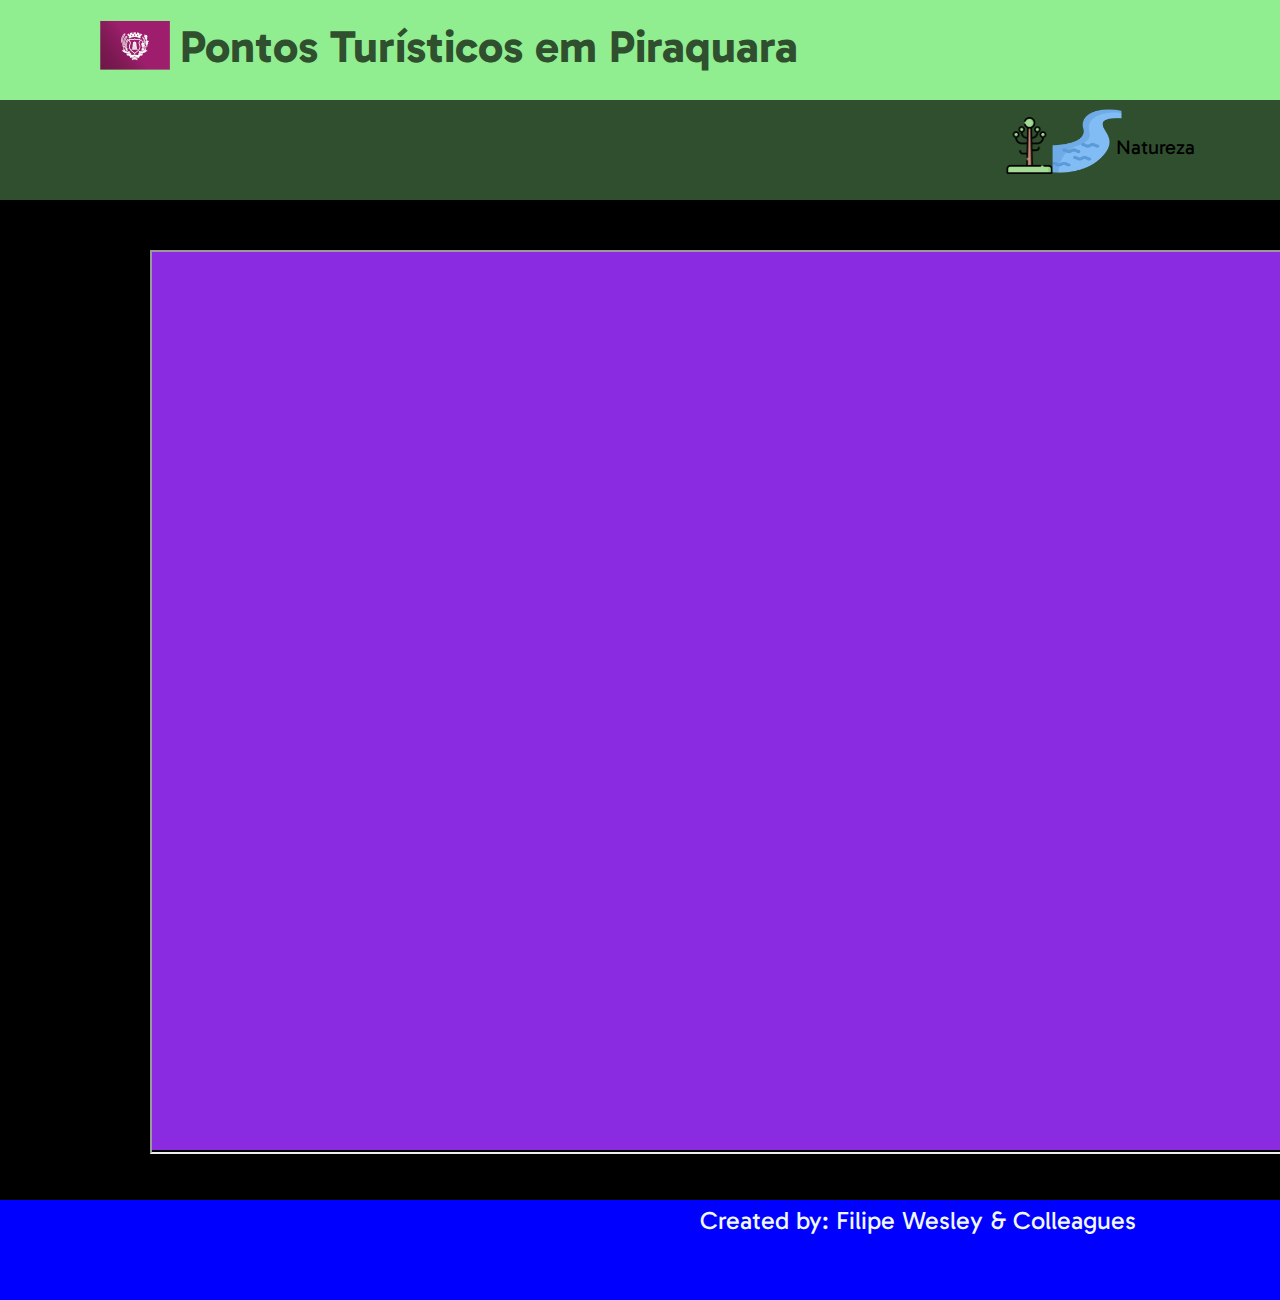
==== index.html @ 35953d9b "Add files via upload" ====
<!DOCTYPE html>
<html lang="pt-br">
<head>
    <meta charset="UTF-8">
    <meta name="viewport" content="width=device-width, initial-scale=1.0">
    <title>Pontos Turísticos em Piraquara</title>
    <link rel="shortcut icon" href="icone.png" type="image/x-icon">
    <link rel="stylesheet" href="style.css">
</head>
<body>
    <header>
        <a href="index.html"><h1>Pontos Turísticos em Piraquara</h1>
        <img class="Brasão" src="brasao.png" alt="Bandeira Municipal de Piraquara"></a>
        <div class="header2">
            <img class="Araucária" src="araucaria.png" alt="Imagem de uma Araucária">
            <img class="Rio" src="rio.png" alt="Imagem de um Rio">
            <p class="Natureza">Natureza</p>
        </div>
    </header>
    <main>
        <div class="MapBox">
            <iframe src="https://www.google.com/maps/d/u/3/edit?mid=1JZEKX3u_CGFttxQZuxmZubvmrE4pJf4&usp=sharing" alt="Mapa dos Pontos"></iframe>
        </div>
    </main>
    <footer>
        <p class="consideracoes">Created by: Filipe Wesley & Colleagues</p>
    </footer>
</body>
</html>
---- style.css ----
@import url('https://fonts.googleapis.com/css2?family=Gabarito:wght@500&display=swap');

body{
  font-family: 'Gabarito';
}
header{
  position: absolute;
  left: 0px;
  top: 0px;  
  background-color: #90ee90;
  width: 1903px;
  height: 100px;
}
h1{
  position: absolute;
  top: -10px;
  left: 180px;
  font-size: 45px;
  color:#2F4F2F;
}
.header2{
  position: absolute;
  left: 0px;
  top: 100px;
  background-color:#2F4F2F;
  width: 1903px;
  height: 100px;
}
.Brasão{
  position: absolute;
  top: 20px;
  left: 100px;
}
.Araucária{
  position: absolute;
  top: 16.5px;
  right: 845px;
  width: 3%;
}
.Rio{
  position: absolute;
  top: 5px;
  right: 780px;
  width: 3.8%;
}
.Natureza{
  position: absolute;
  top: 15px;
  right: 715px;
  width: 3.8%;
  font-size: 20px;
}
main{
  background-color: black;
  position: absolute;
  top: 200px;
  left: 0px;
  width: 1903px;
  height: 1000px;
  align-items: center;
}
.MapBox{
  background-color: blueviolet;
  position: absolute;
  width: 1603px;
  height: 900px;
  top: 50px;
  left: 150px;
}
iframe{
  width: 100%;
  height: 100%;
}
footer{
  background-color: blue;
  position: absolute;
  width: 1903px;
  height: 100px;
  left: 0px;
  top: 1200px;
}
.consideracoes{
  color: aliceblue;
  font-size: 25px;
  position: absolute;
  top: -20px;
  left: 700px;
}
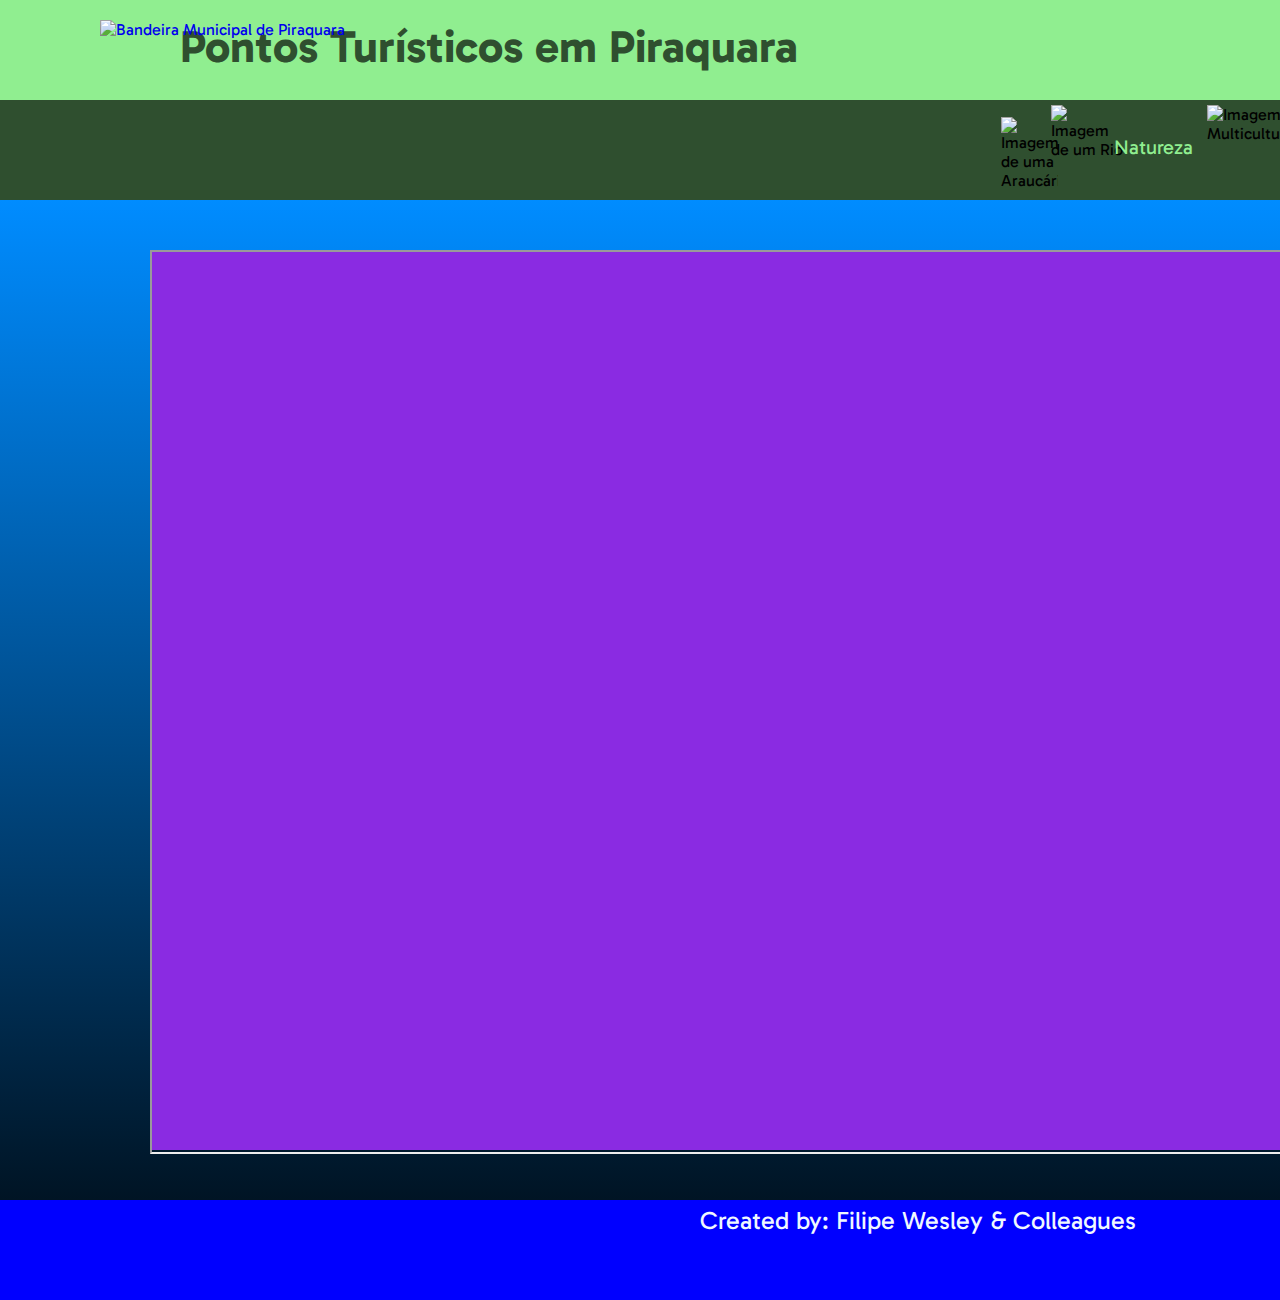
==== commit af48b3fa: "Add files via upload" ====
--- a/index.html
+++ b/index.html
@@ -4,22 +4,26 @@
     <meta charset="UTF-8">
     <meta name="viewport" content="width=device-width, initial-scale=1.0">
     <title>Pontos Turísticos em Piraquara</title>
-    <link rel="shortcut icon" href="icone.png" type="image/x-icon">
-    <link rel="stylesheet" href="style.css">
+    <link rel="shortcut icon" href="Imagens/icone.png" type="image/x-icon">
+    <link rel="stylesheet" href="Natureza.css">
 </head>
 <body>
     <header>
         <a href="index.html"><h1>Pontos Turísticos em Piraquara</h1>
-        <img class="Brasão" src="brasao.png" alt="Bandeira Municipal de Piraquara"></a>
+        <img class="Brasão" src="Imagens/brasao.png" alt="Bandeira Municipal de Piraquara"></a>
         <div class="header2">
-            <img class="Araucária" src="araucaria.png" alt="Imagem de uma Araucária">
-            <img class="Rio" src="rio.png" alt="Imagem de um Rio">
-            <p class="Natureza">Natureza</p>
+            <img class="Araucária" src="Imagens/araucaria.png" alt="Imagem de uma Araucária">
+            <img class="Rio" src="Imagens/rio.png" alt="Imagem de um Rio">
+            <a href="Natureza.html"><p class="Natureza">Natureza</p></a>
+            <img class="Pessoas" src="Imagens/culturas.png" alt="Imagem Multicultural">
+            <a href="Cultura.html"><p class="Cultura">Cultura</p></a>
+            <img class="Livro" src="Imagens/historias.png" alt="Ícone da História">
+            <a href="Historia.html"><p class="Historia">História</p></a>
         </div>
     </header>
     <main>
         <div class="MapBox">
-            <iframe src="https://www.google.com/maps/d/u/3/edit?mid=1JZEKX3u_CGFttxQZuxmZubvmrE4pJf4&usp=sharing" alt="Mapa dos Pontos"></iframe>
+            <iframe src="https://www.google.com/maps/d/embed?mid=1JZEKX3u_CGFttxQZuxmZubvmrE4pJf4&ehbc=2E312F" alt="Mapa dos Pontos"></iframe>
         </div>
     </main>
     <footer>
--- a/Natureza.css
+++ b/Natureza.css
@@ -0,0 +1,114 @@
+@import url('https://fonts.googleapis.com/css2?family=Gabarito:wght@500&display=swap');
+
+body{
+  font-family: 'Gabarito';
+}
+header{
+  position: absolute;
+  left: 0px;
+  top: 0px;  
+  background-color: #90ee90;
+  width: 1903px;
+  height: 100px;
+}
+h1{
+  position: absolute;
+  top: -10px;
+  left: 180px;
+  font-size: 45px;
+  color:#2F4F2F;
+}
+.header2{
+  position: absolute;
+  left: 0px;
+  top: 100px;
+  background-color:#2F4F2F;
+  width: 1903px;
+  height: 100px;
+}
+.Brasão{
+  position: absolute;
+  top: 20px;
+  left: 100px;
+}
+.Araucária{
+  position: absolute;
+  top: 16.5px;
+  right: 845px;
+  width: 3%;
+}
+.Rio{
+  position: absolute;
+  top: 5px;
+  right: 780px;
+  width: 3.8%;
+}
+.Natureza{
+  position: absolute;
+  top: 15px;
+  right: 710px;
+  font-size: 20px;
+  color: #90ee90;
+}
+.Pessoas{
+    position: absolute;
+    top: 5px;
+    right: 620px;
+    width: 4%;
+}
+.Cultura{
+    position: absolute;
+    top: 15px;
+    right: 550px;
+    font-size: 20px;
+    color: #90ee90;
+}
+.Livro{
+    position: absolute;
+    top: 5px;
+    right: 455px;
+    width: 4%;
+}
+.Historia{
+    position: absolute;
+    top: 15px;
+    right: 380px;
+    font-size: 20px;
+    color: #90ee90;
+}
+main{
+  background: linear-gradient(to bottom, #008cff, #001424);
+  position: absolute;
+  top: 200px;
+  left: 0px;
+  width: 1903px;
+  height: 1000px;
+  align-items: center;
+}
+.MapBox{
+  background-color: blueviolet;
+  position: absolute;
+  width: 1603px;
+  height: 900px;
+  top: 50px;
+  left: 150px;
+}
+iframe{
+  width: 100%;
+  height: 100%;
+}
+footer{
+  background-color: blue;
+  position: absolute;
+  width: 1903px;
+  height: 100px;
+  left: 0px;
+  top: 1200px;
+}
+.consideracoes{
+  color: aliceblue;
+  font-size: 25px;
+  position: absolute;
+  top: -20px;
+  left: 700px;
+}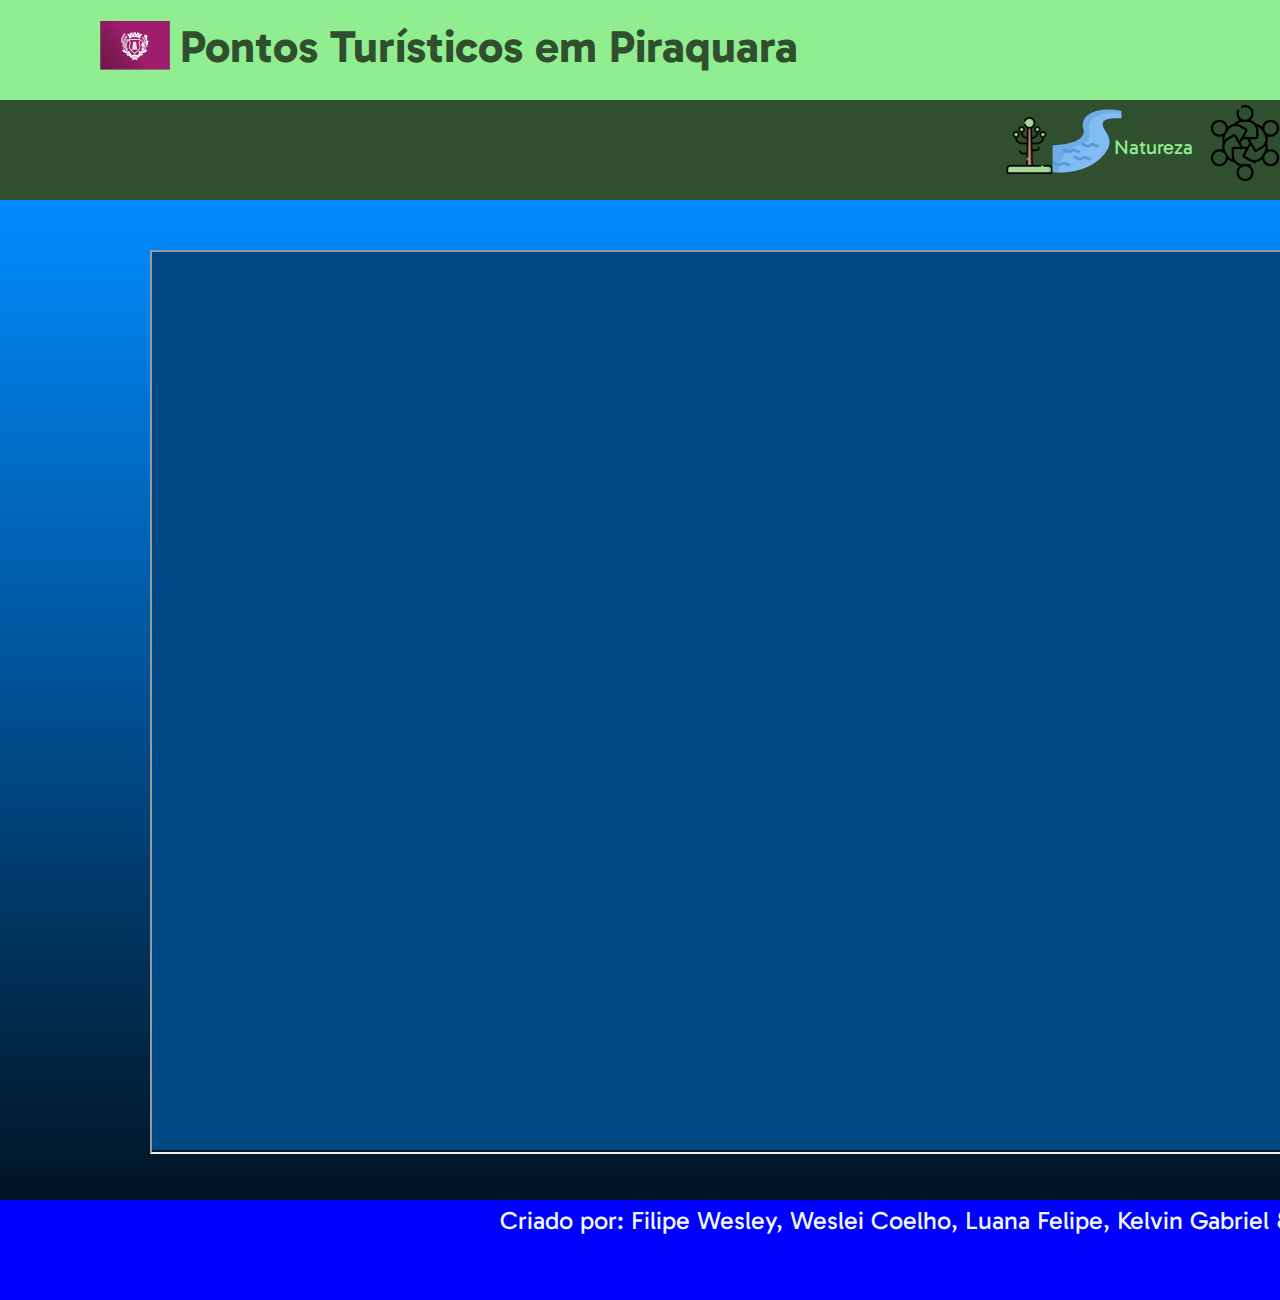
==== commit 74178f95: "Add files via upload" ====
--- a/index.html
+++ b/index.html
@@ -5,7 +5,7 @@
     <meta name="viewport" content="width=device-width, initial-scale=1.0">
     <title>Pontos Turísticos em Piraquara</title>
     <link rel="shortcut icon" href="Imagens/icone.png" type="image/x-icon">
-    <link rel="stylesheet" href="Natureza.css">
+    <link rel="stylesheet" href="style.css">
 </head>
 <body>
     <header>
@@ -27,7 +27,7 @@
         </div>
     </main>
     <footer>
-        <p class="consideracoes">Created by: Filipe Wesley & Colleagues</p>
+        <p class="consideracoes">Criado por: Filipe Wesley, Weslei Coelho, Luana Felipe, Kelvin Gabriel & Allan Gabriel.</p>
     </footer>
 </body>
 </html>--- a/style.css
+++ b/style.css
@@ -0,0 +1,114 @@
+@import url('https://fonts.googleapis.com/css2?family=Gabarito:wght@500&display=swap');
+
+body{
+  font-family: 'Gabarito';
+}
+header{
+  position: absolute;
+  left: 0px;
+  top: 0px;  
+  background-color: #90ee90;
+  width: 1903px;
+  height: 100px;
+}
+h1{
+  position: absolute;
+  top: -10px;
+  left: 180px;
+  font-size: 45px;
+  color:#2F4F2F;
+}
+.header2{
+  position: absolute;
+  left: 0px;
+  top: 100px;
+  background-color:#2F4F2F;
+  width: 1903px;
+  height: 100px;
+}
+.Brasão{
+  position: absolute;
+  top: 20px;
+  left: 100px;
+}
+.Araucária{
+  position: absolute;
+  top: 16.5px;
+  right: 845px;
+  width: 3%;
+}
+.Rio{
+  position: absolute;
+  top: 5px;
+  right: 780px;
+  width: 3.8%;
+}
+.Natureza{
+  position: absolute;
+  top: 15px;
+  right: 710px;
+  font-size: 20px;
+  color: #90ee90;
+}
+.Pessoas{
+    position: absolute;
+    top: 5px;
+    right: 620px;
+    width: 4%;
+}
+.Cultura{
+    position: absolute;
+    top: 15px;
+    right: 550px;
+    font-size: 20px;
+    color: #90ee90;
+}
+.Livro{
+    position: absolute;
+    top: 5px;
+    right: 455px;
+    width: 4%;
+}
+.Historia{
+    position: absolute;
+    top: 15px;
+    right: 380px;
+    font-size: 20px;
+    color: #90ee90;
+}
+main{
+  background: linear-gradient(to bottom, #008cff, #001424);
+  position: absolute;
+  top: 200px;
+  left: 0px;
+  width: 1903px;
+  height: 1000px;
+  align-items: center;
+}
+.MapBox{
+  background-color: #004883;
+  position: absolute;
+  width: 1603px;
+  height: 900px;
+  top: 50px;
+  left: 150px;
+}
+iframe{
+  width: 100%;
+  height: 100%;
+}
+footer{
+  background-color: blue;
+  position: absolute;
+  width: 1903px;
+  height: 100px;
+  left: 0px;
+  top: 1200px;
+}
+.consideracoes{
+  color: aliceblue;
+  font-size: 25px;
+  position: absolute;
+  top: -20px;
+  left: 500px;
+}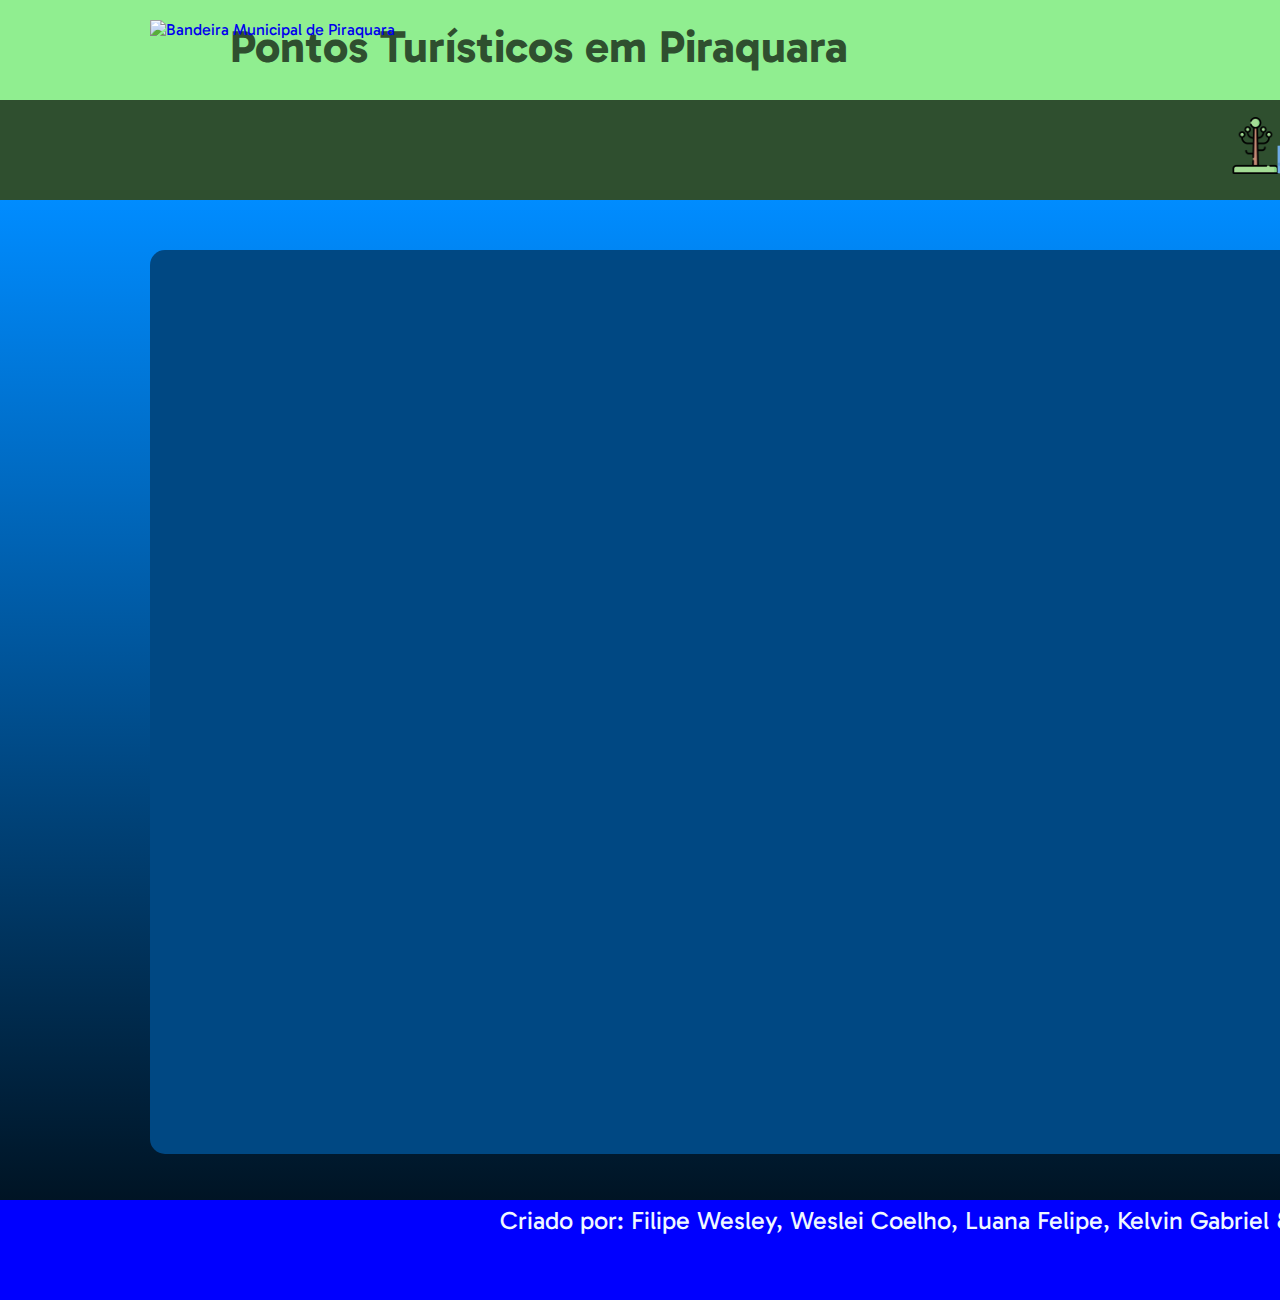
==== commit caec55d0: "Add files via upload" ====
--- a/index.html
+++ b/index.html
@@ -10,7 +10,7 @@
 <body>
     <header>
         <a href="index.html"><h1>Pontos Turísticos em Piraquara</h1>
-        <img class="Brasão" src="Imagens/brasao.png" alt="Bandeira Municipal de Piraquara"></a>
+        <img class="Brasão" src="Imagens/icone2.png" alt="Bandeira Municipal de Piraquara"></a>
         <div class="header2">
             <img class="Araucária" src="Imagens/araucaria.png" alt="Imagem de uma Araucária">
             <img class="Rio" src="Imagens/rio.png" alt="Imagem de um Rio">
--- a/style.css
+++ b/style.css
@@ -2,19 +2,28 @@
 
 body{
   font-family: 'Gabarito';
+}
+::-webkit-scrollbar{
+  width: 10px;
+  background: #90ee90;
+}
+::-webkit-scrollbar-thumb{
+  background-color: #2F4F2F;
+  border-radius: 50px;
+  border: 2px, solid #2F4F2F;
 }
 header{
   position: absolute;
   left: 0px;
   top: 0px;  
   background-color: #90ee90;
-  width: 1903px;
+  width: 1909px;
   height: 100px;
 }
 h1{
   position: absolute;
   top: -10px;
-  left: 180px;
+  left: 230px;
   font-size: 45px;
   color:#2F4F2F;
 }
@@ -23,56 +32,56 @@
   left: 0px;
   top: 100px;
   background-color:#2F4F2F;
-  width: 1903px;
+  width: 1909px;
   height: 100px;
 }
 .Brasão{
   position: absolute;
   top: 20px;
-  left: 100px;
+  left: 150px;
 }
 .Araucária{
   position: absolute;
   top: 16.5px;
-  right: 845px;
+  right: 625px;
   width: 3%;
 }
 .Rio{
   position: absolute;
   top: 5px;
-  right: 780px;
+  right: 560px;
   width: 3.8%;
 }
 .Natureza{
   position: absolute;
   top: 15px;
-  right: 710px;
+  right: 490px;
   font-size: 20px;
   color: #90ee90;
 }
 .Pessoas{
     position: absolute;
     top: 5px;
-    right: 620px;
+    right: 400px;
     width: 4%;
 }
 .Cultura{
     position: absolute;
     top: 15px;
-    right: 550px;
+    right: 330px;
     font-size: 20px;
     color: #90ee90;
 }
 .Livro{
     position: absolute;
     top: 5px;
-    right: 455px;
+    right: 225px;
     width: 4%;
 }
 .Historia{
     position: absolute;
     top: 15px;
-    right: 380px;
+    right: 150px;
     font-size: 20px;
     color: #90ee90;
 }
@@ -81,7 +90,7 @@
   position: absolute;
   top: 200px;
   left: 0px;
-  width: 1903px;
+  width: 1909px;
   height: 1000px;
   align-items: center;
 }
@@ -92,15 +101,19 @@
   height: 900px;
   top: 50px;
   left: 150px;
+  border-radius: 15px;
+  border: 2px, solid #00000000;
 }
 iframe{
   width: 100%;
   height: 100%;
+  border-radius: 15px;
+  border: 2px, solid #00000000;
 }
 footer{
   background-color: blue;
   position: absolute;
-  width: 1903px;
+  width: 1909px;
   height: 100px;
   left: 0px;
   top: 1200px;
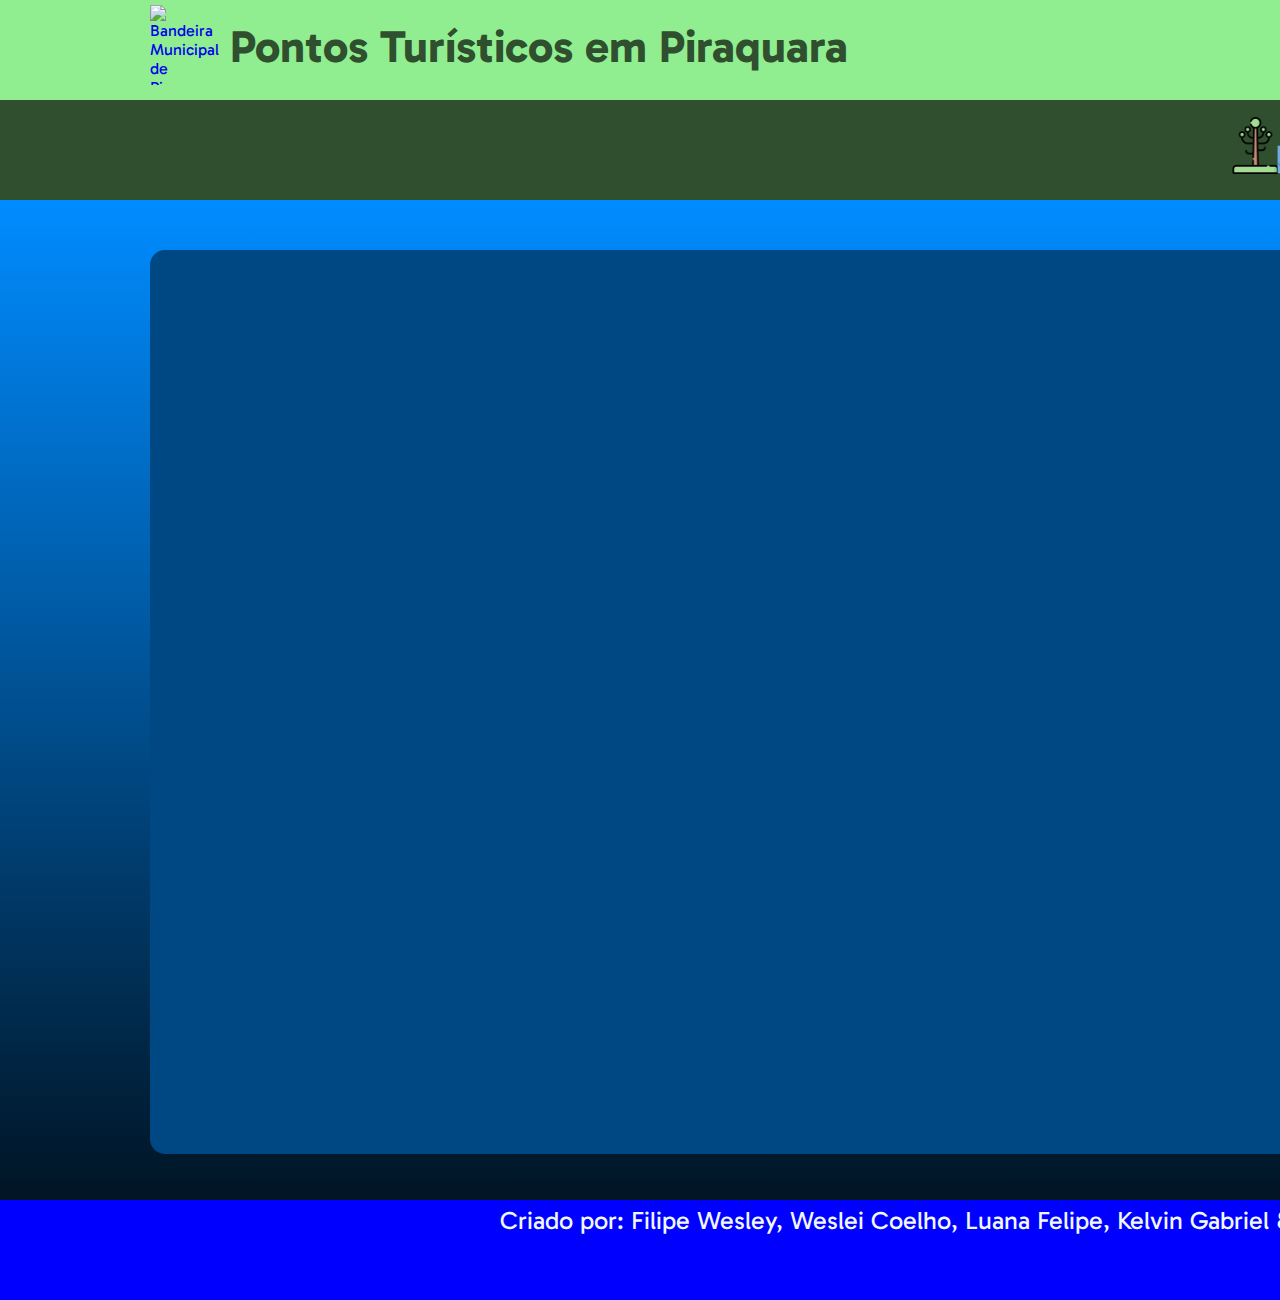
==== commit 83db9656: "Add files via upload" ====
--- a/index.html
+++ b/index.html
@@ -10,7 +10,7 @@
 <body>
     <header>
         <a href="index.html"><h1>Pontos Turísticos em Piraquara</h1>
-        <img class="Brasão" src="Imagens/icone2.png" alt="Bandeira Municipal de Piraquara"></a>
+        <img class="Brasão" src="Imagens/PontosVdd.png" alt="Bandeira Municipal de Piraquara"></a>
         <div class="header2">
             <img class="Araucária" src="Imagens/araucaria.png" alt="Imagem de uma Araucária">
             <img class="Rio" src="Imagens/rio.png" alt="Imagem de um Rio">
--- a/style.css
+++ b/style.css
@@ -37,8 +37,10 @@
 }
 .Brasão{
   position: absolute;
-  top: 20px;
+  top: 5px;
   left: 150px;
+  width: 75px;
+  height: 80px;
 }
 .Araucária{
   position: absolute;
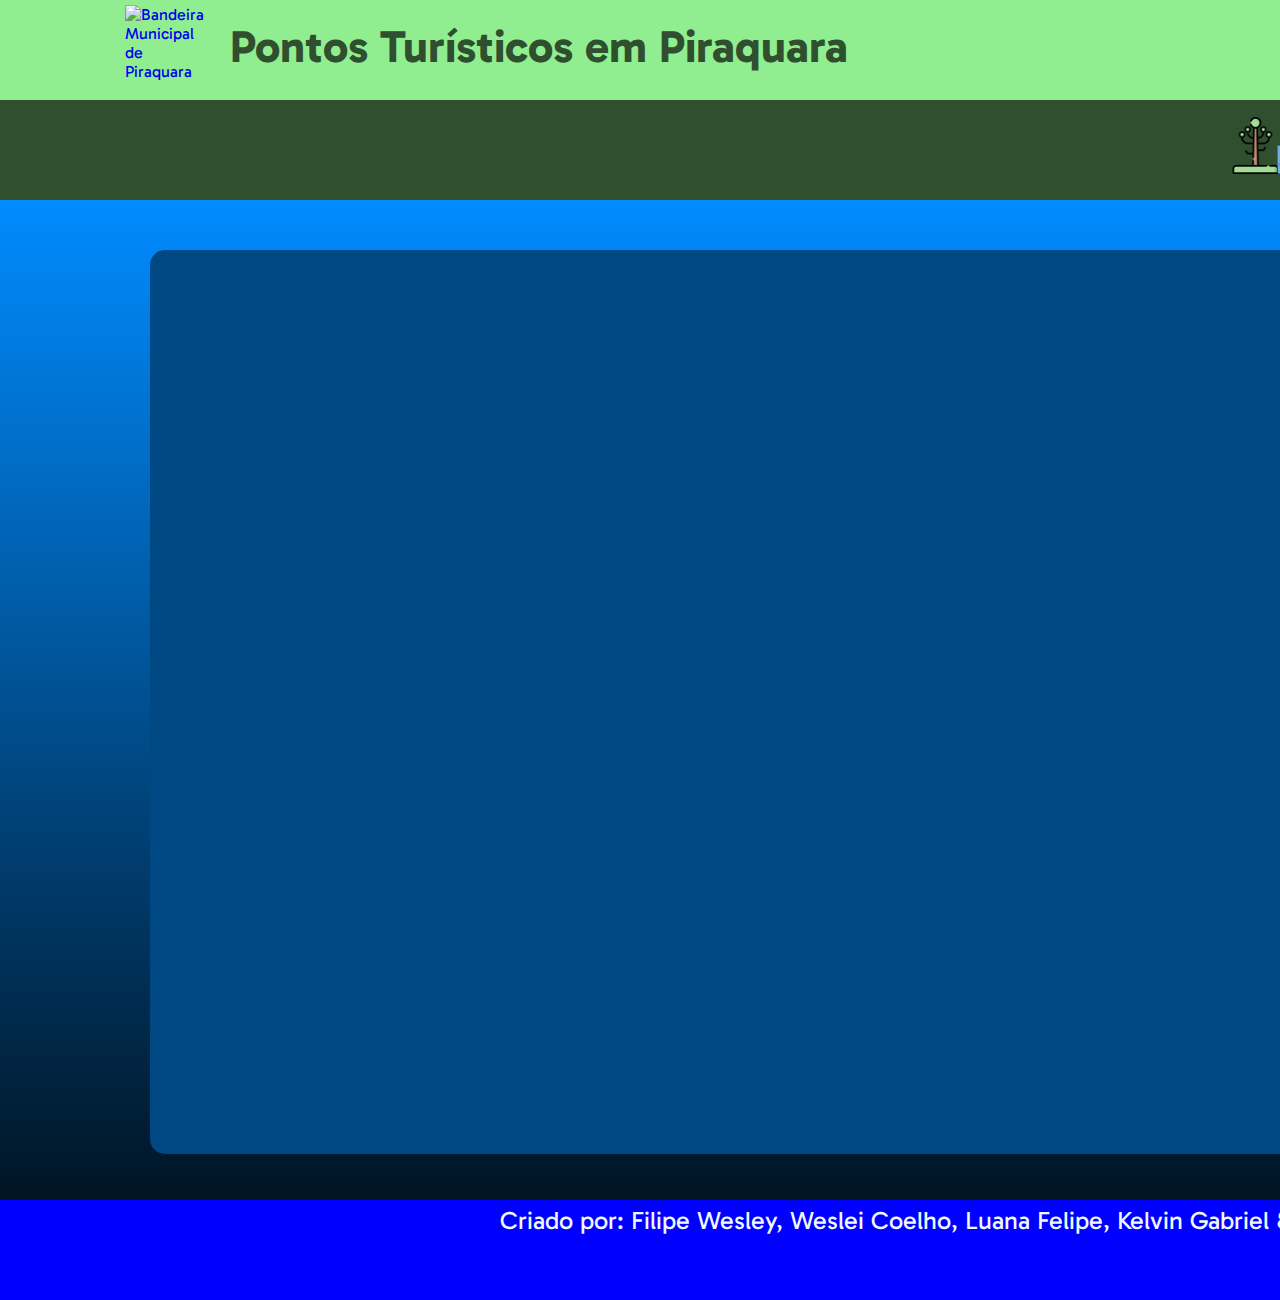
==== commit 5052520e: "Add files via upload" ====
--- a/index.html
+++ b/index.html
@@ -4,13 +4,13 @@
     <meta charset="UTF-8">
     <meta name="viewport" content="width=device-width, initial-scale=1.0">
     <title>Pontos Turísticos em Piraquara</title>
-    <link rel="shortcut icon" href="Imagens/icone.png" type="image/x-icon">
+    <link rel="shortcut icon" href="Imagens/iconePage.png" type="image/x-icon">
     <link rel="stylesheet" href="style.css">
 </head>
 <body>
     <header>
         <a href="index.html"><h1>Pontos Turísticos em Piraquara</h1>
-        <img class="Brasão" src="Imagens/PontosVdd.png" alt="Bandeira Municipal de Piraquara"></a>
+        <img class="Brasão" src="Imagens/IconeSite.png" alt="Bandeira Municipal de Piraquara"></a>
         <div class="header2">
             <img class="Araucária" src="Imagens/araucaria.png" alt="Imagem de uma Araucária">
             <img class="Rio" src="Imagens/rio.png" alt="Imagem de um Rio">
--- a/style.css
+++ b/style.css
@@ -38,8 +38,8 @@
 .Brasão{
   position: absolute;
   top: 5px;
-  left: 150px;
-  width: 75px;
+  left: 125px;
+  width: 80px;
   height: 80px;
 }
 .Araucária{
